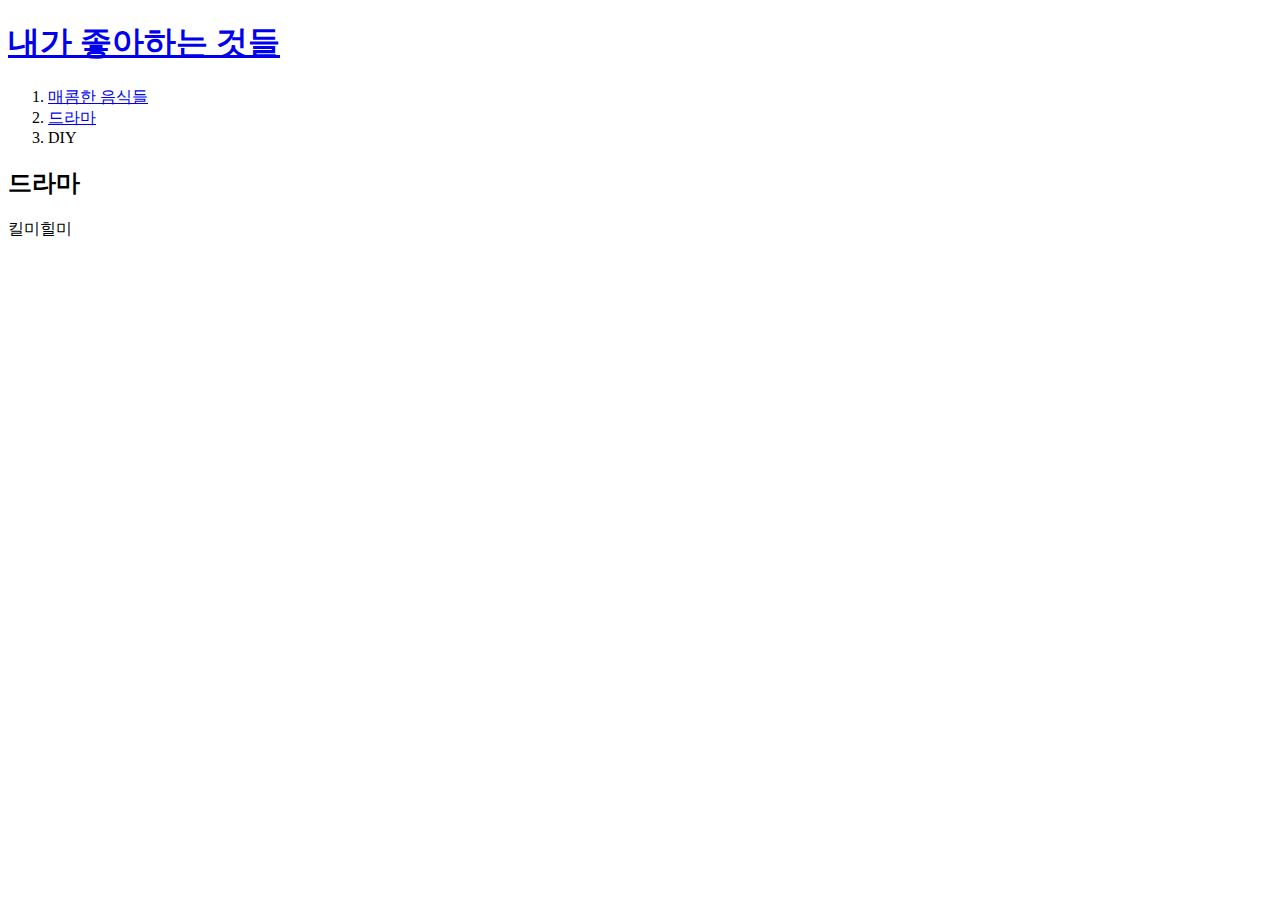
==== 2.html @ 3652283b "Add files via upload" ====
<!DOCTYPE html>
<html lang="en" dir="ltr">
<h1><a href="index.html">내가 좋아하는 것들</a></h1>

    <meta charset="utf-8">
    <title></title>
    <ol>
        <li><a href="index.html">매콤한 음식들</a></li>
        <li><a href="2.html">드라마</a></li>
        <li>DIY</li>
    </ol>
  <h2>드라마</h2>
  <p>킬미힐미</p>
<iframe width="560" height="315" src="https://www.youtube.com/embed/rv7v3aKTeDE" frameborder="0" allow="accelerometer; autoplay; encrypted-media; gyroscope; picture-in-picture" allowfullscreen></iframe>

  <body>

  </body>
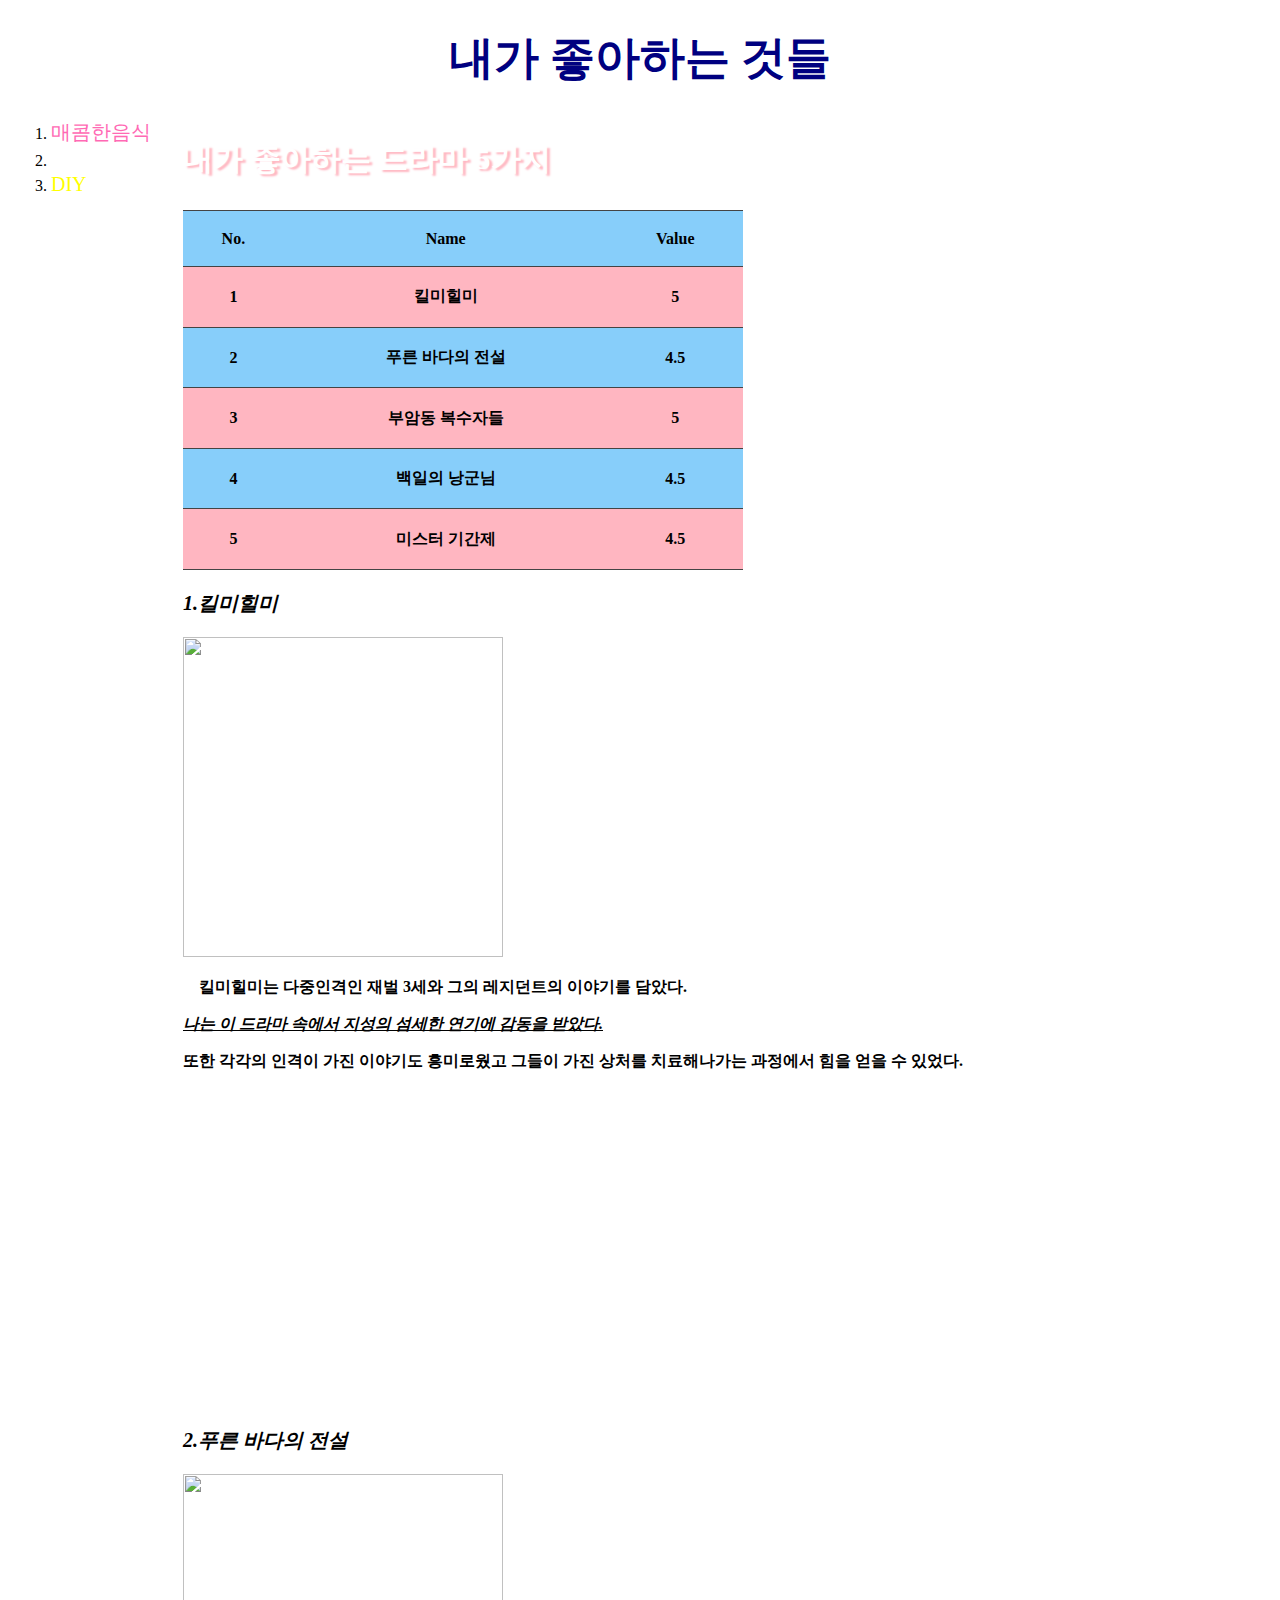
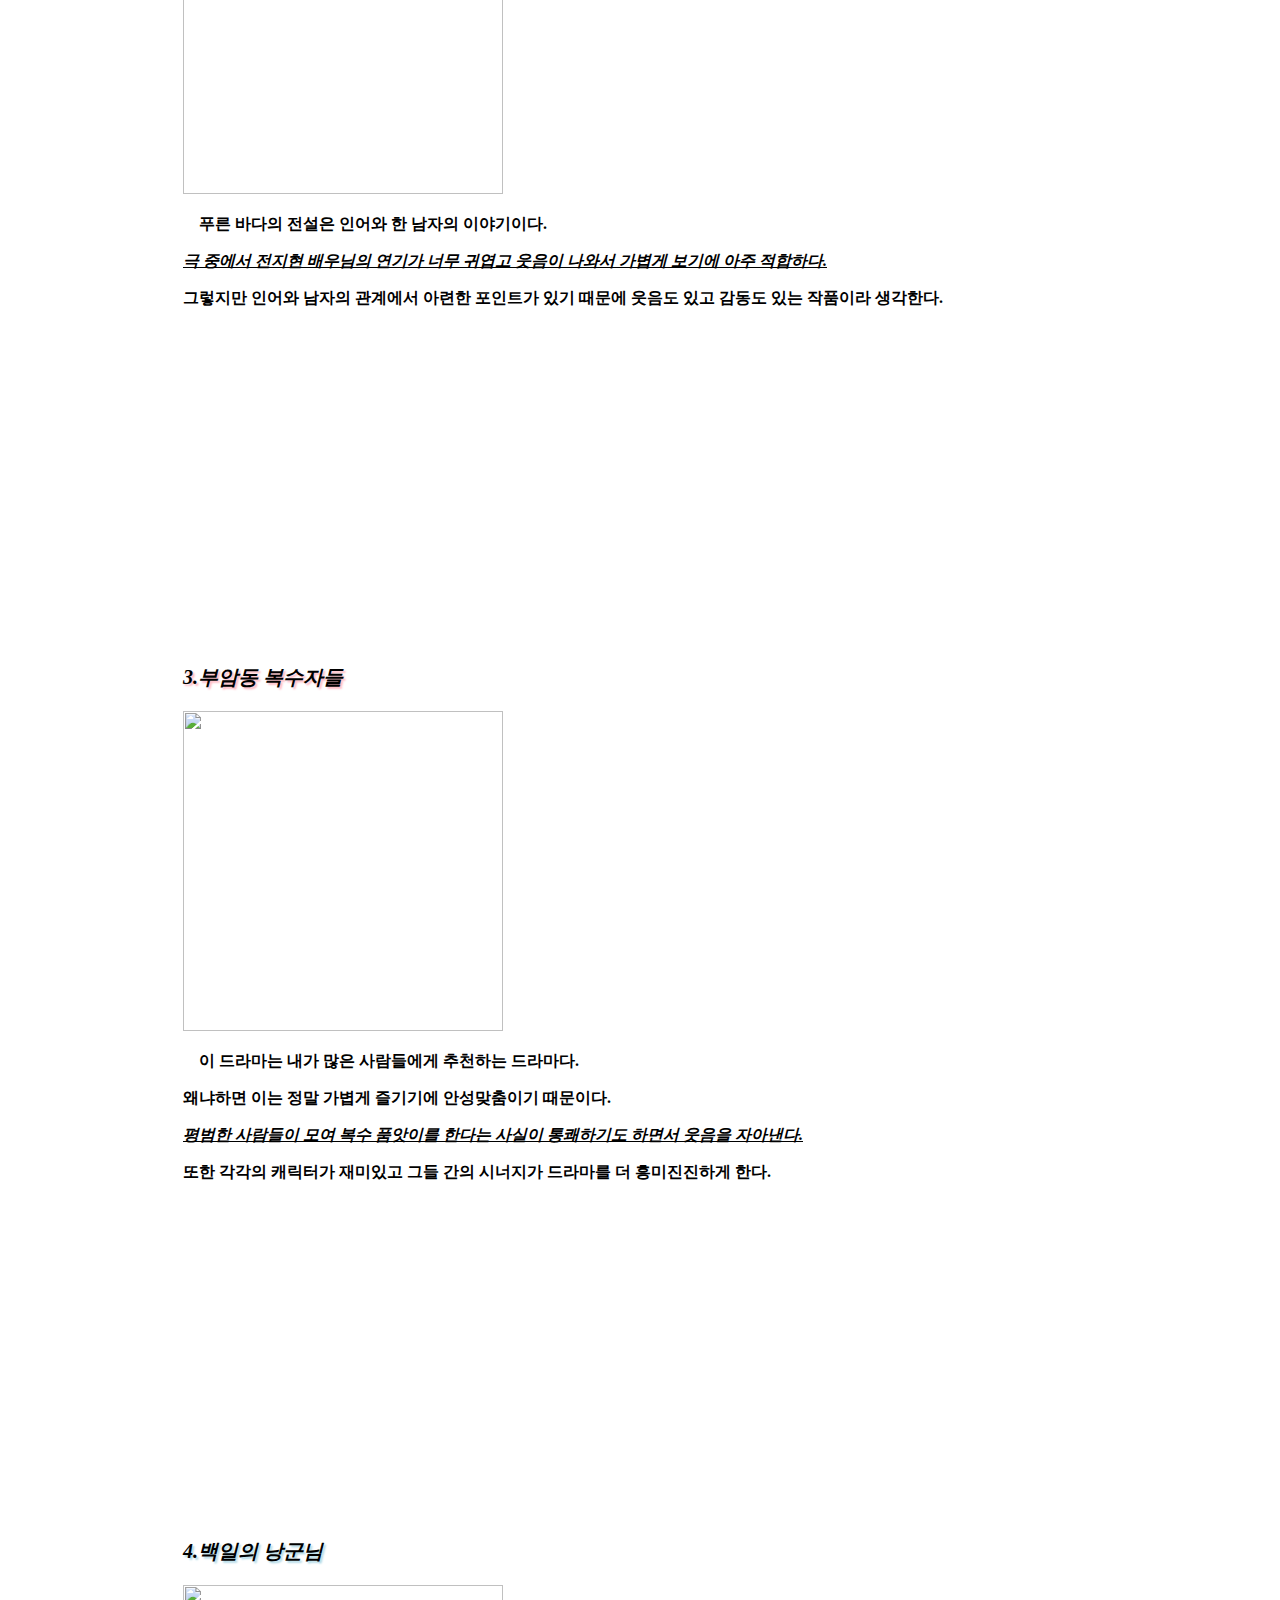
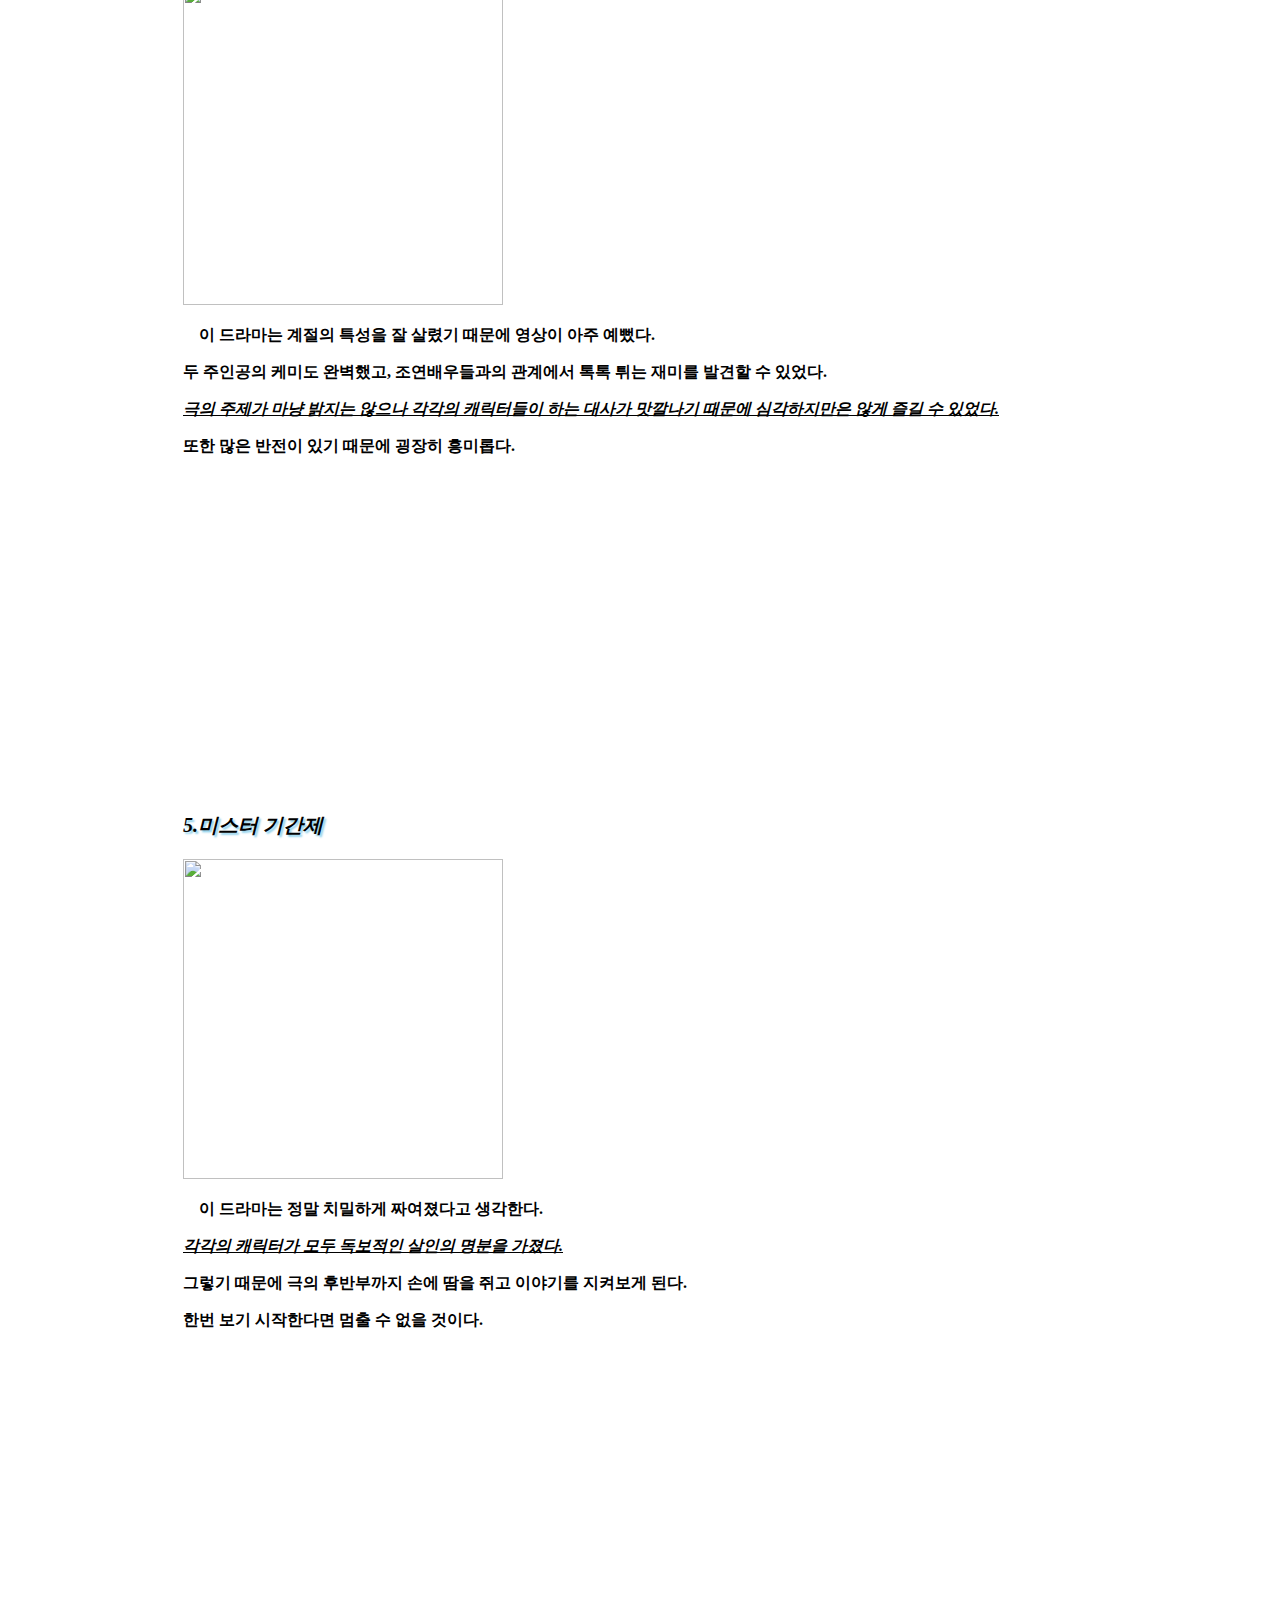
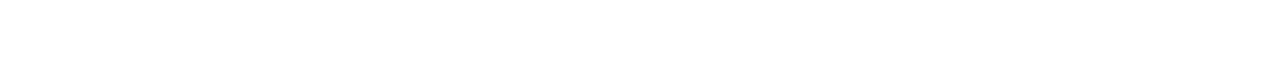
==== commit 17cbcfc1: "Add files via upload" ====
--- a/2.html
+++ b/2.html
@@ -1,18 +1,128 @@
 <!DOCTYPE html>
 <html lang="en" dir="ltr">
-<h1><a href="index.html">내가 좋아하는 것들</a></h1>
-
+  <head>
     <meta charset="utf-8">
     <title></title>
-    <ol>
-        <li><a href="index.html">매콤한 음식들</a></li>
-        <li><a href="2.html">드라마</a></li>
-        <li>DIY</li>
-    </ol>
-  <h2>드라마</h2>
-  <p>킬미힐미</p>
-<iframe width="560" height="315" src="https://www.youtube.com/embed/rv7v3aKTeDE" frameborder="0" allow="accelerometer; autoplay; encrypted-media; gyroscope; picture-in-picture" allowfullscreen></iframe>
+    <link href="stylesheet.css" rel="stylesheet">
+    <link href="https://fonts.googleapis.com/css?family=Nanum+Myeongjo:400,700,800&display=swap&subset=korean" rel="stylesheet">
+    <style>
 
+    .a{text-indent: 1em}
+    .b{text-indent: 1em}
+    .c{text-indent: 1em }
+    .d{text-indent: 1em}
+    .e{text-indent: 1em}
+    table{width:560px; height: 360px;
+    border-top: 1px solid #444444;
+  border-collapse: collapse;}
+  th,td{border-bottom: 1px solid #444444;
+  padding: 10px;
+text-align: center;}
+thead tr{background-color: #od47a1;
+color:#ffffff;}
+tbody tr:nth-child(2n){background-color:lightpink;}
+tbody tr:nth-child(2n+1){background-color: lightskyblue;}
+.drama1{width:320px; height:320px;}
+.drama2{width:320px; height:320px;}
+.drama3{width:320px; height:320px;}
+.drama4{width:320px; height:320px;}
+.drama5{width:320px; height:320px;}
+.favorite5{font-weight: bolder; font-size: 30px; color: white;text-shadow: 3px 2px 2px lightpink;}
+.kill{font-weight: bold; font-size: 20px; font-style: italic; color: black; text-shadow: 2px 2px 2px white; }
+.sea{font-weight: bold; font-size: 20px;font-style: italic;text-shadow: 2px 2px 2px white;  }
+.buam{font-weight: bold; font-size: 20px;font-style: italic;text-shadow: 2px 2px 2px lightpink;}
+.days{font-weight: bold; font-size: 20px;font-style: italic;text-shadow: 2px 2px 2px lightblue; }
+.mr{font-weight: bold; font-size: 20px;font-style: italic;text-shadow: 2px 2px 2px skyblue; }
+.smile{text-decoration: underline; font-style: oblique;}
+.mermaid{text-decoration: underline;font-style: oblique;}
+.play{text-decoration: underline;font-style: oblique;}
+.fun{text-decoration: underline;font-style: oblique;}
+.scary{text-decoration: underline;font-style: oblique;}
+
+
+    </style>
+  </head>
   <body>
 
-  </body>
+    <h1><a href="index.html" class="favorite">내가 좋아하는 것들</a></h1>
+
+    <div id="grid">
+      <div id="navigation">
+        <ol>
+          <li><a href="1.html" class="spicy"> 매콤한음식</a></li>
+          <li><a href="2.html" class="drama"> 드라마</a></li>
+          <li><a href="3.html" class="DIY">  DIY</a></li>
+       </ol>
+      </div>
+      <div id="article">
+        <p class="favorite5"><strong> 내가 좋아하는 드라마 5가지</stong></p>
+  <table>
+    <tr>
+      <th>No.</th>
+      <th>Name</th>
+      <th>Value</th>
+    </tr>
+    <tr>
+      <td>1</td>
+      <td>킬미힐미</td>
+        <td>5</td>
+      </tr>
+      <tr>
+        <td>2</td>
+        <td>푸른 바다의 전설</td>
+        <td>4.5</td>
+      </tr>
+      <tr>
+        <td>3</td>
+        <td>부암동 복수자들</td>
+        <td>5</td>
+      </tr>
+      <tr>
+        <td>4</td>
+        <td>백일의 낭군님</td>
+        <td>4.5</td>
+      </tr>
+      <tr>
+        <td>5</td>
+        <td>미스터 기간제</td>
+        <td>4.5</td>
+      </tr>
+    </table>
+
+<p class="kill"><strong>1.킬미힐미</strong></p>
+<img class='drama1' src="https://search.naver.com/search.naver?where=image&sm=tab_jum&query=%ED%82%AC%EB%AF%B8%ED%9E%90%EB%AF%B8#imgId=news0150004083765_482022393&vType=rollout"<br><br>
+<p class="a">킬미힐미는 다중인격인 재벌 3세와 그의 레지던트의 이야기를 담았다.</p>
+<p class="play">나는 이 드라마 속에서 지성의 섬세한 연기에 감동을 받았다.</p>
+<p>또한 각각의 인격이 가진 이야기도 흥미로웠고 그들이 가진 상처를 치료해나가는 과정에서 힘을 얻을 수 있었다. </p>
+<div>
+  <iframe width="560" height="315" src="https://www.youtube.com/embed/rv7v3aKTeDE" frameborder="0" ></iframe>
+</div>
+<p class="sea"><strong>2.푸른 바다의 전설</strong></p>
+<img class='drama2' src=https://search.naver.com/search.naver?sm=tab_hty.top&where=image&query=%ED%91%B8%EB%A5%B8%EB%B0%94%EB%8B%A4%EC%9D%98+%EC%A0%84%EC%84%A4&oquery=%ED%82%AC%EB%AF%B8%ED%9E%90%EB%AF%B8&tqi=UPg5hlprvxsssC%2FcO0VssssstaV-014237#imgId=movie9513427_908302118&vType=rollout<br><br>
+<p class="b">푸른 바다의 전설은 인어와 한 남자의 이야기이다.</p>
+<p class="mermaid">극 중에서 전지현 배우님의 연기가 너무 귀엽고 웃음이 나와서 가볍게 보기에 아주 적합하다.</p>
+<p>그렇지만 인어와 남자의 관계에서 아련한 포인트가 있기 때문에 웃음도 있고 감동도 있는 작품이라 생각한다.</p>
+<div><iframe width="560" height="315" src="https://www.youtube.com/embed/IKW-tgE4WZo" frameborder="0"> </iframe></div>
+<p class="buam"><strong>3.부암동 복수자들</strong></p>
+<img class='drama3' src="drama3.JPG"<br><br>
+<p class="c">이 드라마는 내가 많은 사람들에게 추천하는 드라마다.</p>
+<p>왜냐하면 이는 정말 가볍게 즐기기에 안성맞춤이기 때문이다.</p>
+<p class="smile">평범한 사람들이 모여 복수 품앗이를 한다는 사실이 통쾌하기도 하면서 웃음을 자아낸다.</p>
+<p>또한 각각의 캐릭터가 재미있고 그들 간의 시너지가 드라마를 더 흥미진진하게 한다.</p>
+<div><iframe width="560" height="315" src="https://www.youtube.com/embed/BTX8k3I1b0I" frameborder="0"></iframe></div>
+<p class="days"><strong>4.백일의 낭군님</strong></p>
+<img class='drama4' src="drama4.JPG"<br><br>
+<p class="d">이 드라마는 계절의 특성을 잘 살렸기 때문에 영상이 아주 예뻤다.</p>
+<p>두 주인공의 케미도 완벽했고, 조연배우들과의 관계에서 톡톡 튀는 재미를 발견할 수 있었다.</p>
+<p class="fun">극의 주제가 마냥 밝지는 않으나 각각의 캐릭터들이 하는 대사가 맛깔나기 때문에 심각하지만은 않게 즐길 수 있었다.</p>
+<p>또한 많은 반전이 있기 때문에 굉장히 흥미롭다.</p>
+<div><iframe width="560" height="315" src="https://www.youtube.com/embed/m9CyVUP1RL4" frameborder="0" ></iframe></div>
+<p class="mr"><strong>5.미스터 기간제</strong></p>
+<img class='drama5' src="drama5.JPG"<br><br>
+<p class="e">이 드라마는 정말 치밀하게 짜여졌다고 생각한다.</p>
+<p class="scary">각각의 캐릭터가 모두 독보적인 살인의 명분을 가졌다.</p>
+<p>그렇기 때문에 극의 후반부까지 손에 땀을 쥐고 이야기를 지켜보게 된다.</p>
+<p>한번 보기 시작한다면 멈출 수 없을 것이다.</p>
+<div><iframe width="560" height="315" src="https://www.youtube.com/embed/eMKyaCW9xAI" frameborder="0" ></iframe></div>
+</body>
+</html>
--- a/stylesheet.css
+++ b/stylesheet.css
@@ -0,0 +1,40 @@
+h1{
+  font-size: 45px;
+  border-bottom: 1px solid white;
+  margin:0;
+  padding:20px;
+  text-decoration: none;
+  text-align: center;
+ }
+ ol{
+  width:100px;
+  margin:0;
+  padding:10px;
+ }
+ body{background-image: url('sky.JPG');
+ background-repeat: no-repeat;
+ background-size: cover;}
+ .favorite{ color:navy; font-size: 45px; text-decoration: none; background-color: white; }
+  .spicy{color: hotpink;
+    text-decoration: none;
+font-size: 20px;}
+  .drama{color: white;
+  text-decoration: none;
+font-size: 20px;}
+  .DIY{color: yellow;
+  text-decoration: none;
+font-size: 20px;}
+#grid{display: grid;
+grid-template-columns: 150px 1fr}
+#grid #navigation{ padding-left: 33px}
+#grid #article{padding-left: 25px}
+#navigation{
+  border-right: 1px solid white;
+}
+body{ font-family:"맑은 고딕", arial sans-serif;}
+@media (max-width:800px)
+ {#grid{display: block;}
+ol{border-right:none;}
+h1{border-bottom:none;}
+
+}
